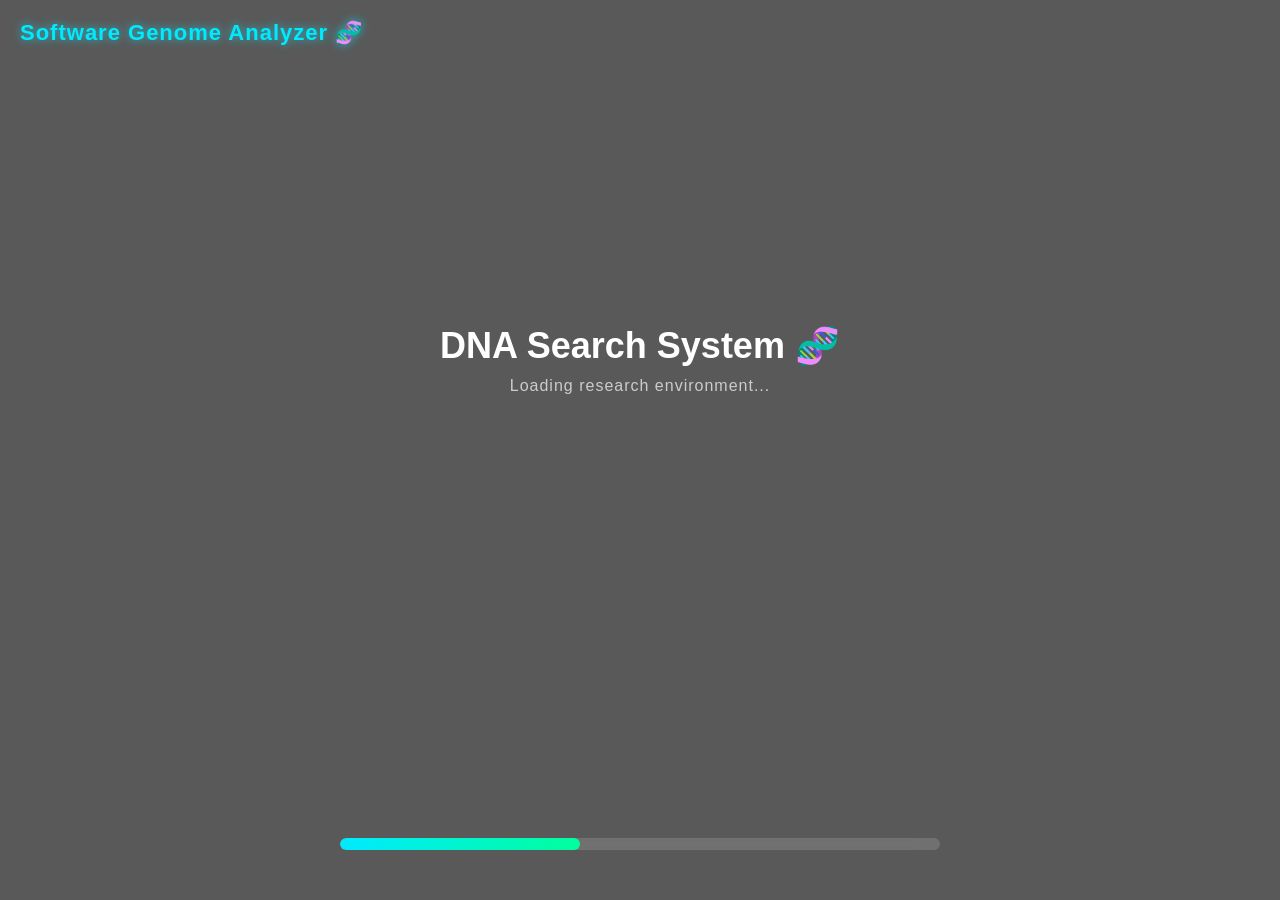
==== loading.html @ 6b89cf98 "First commit" ====
<!DOCTYPE html>
<html lang="en">
<head>
    <meta charset="UTF-8">
    <meta name="viewport" content="width=device-width, initial-scale=1.0">
    <title>Analayzing...</title>
    <style>
        /* 🔥 Reset */
* {
    margin: 0;
    padding: 0;
    box-sizing: border-box;
}

body {
    overflow: hidden;
    font-family: "Segoe UI", Arial, sans-serif;
    color: white;
}

/* 🎥 Background Video */
#bgVideo {
    position: fixed;
    top: 0;
    left: 0;
    width: 100%;
    height: 100%;
    object-fit: cover;
    z-index: -2;
}

/* 🌑 Dark overlay (better readability) */
body::before {
    content: "";
    position: fixed;
    inset: 0;
    background: rgba(0, 0, 0, 0.65);
    z-index: -1;
}

/* 🔝 Top Left Title */
.top-left {
    position: absolute;
    top: 20px;
    left: 20px;
    font-size: 22px;
    font-weight: 600;
    letter-spacing: 1px;
    color: #00eaff;
    text-shadow: 0 0 10px rgba(0, 234, 255, 0.7);
}

/* 🧬 Center Content */
.content {
    position: absolute;
    top: 40%;
    left: 50%;
    transform: translate(-50%, -50%);
    text-align: center;
}

/* Heading */
.content h1 {
    font-size: 36px;
    margin-bottom: 10px;
}

/* Subtext */
.content p {
    font-size: 16px;
    color: #ccc;
    letter-spacing: 1px;
}

/* 🔻 Bottom Loading Section */
.loading-container {
    position: absolute;
    bottom: 50px;
    width: 100%;
    display: flex;
    justify-content: center;
}

/* Progress Bar */
.progress-bar {
    width: 60%;
    max-width: 600px;
    height: 12px;
    background: rgba(255, 255, 255, 0.15);
    border-radius: 20px;
    overflow: hidden;
    backdrop-filter: blur(10px);
}

/* Progress Fill */
.progress-fill {
    height: 100%;
    width: 0%;
    border-radius: 20px;

    background: linear-gradient(
        90deg,
        #00eaff,
        #00ff9d,
        #00eaff
    );

    background-size: 200% 100%;
    animation: glowMove 2s linear infinite;

    transition: width 0.3s ease;
}

/* ✨ Animated gradient effect */
@keyframes glowMove {
    0% {
        background-position: 0% 50%;
    }
    100% {
        background-position: 200% 50%;
    }
}

/* 📱 Responsive */

/* Tablet */
@media (max-width: 900px) {
    .content h1 {
        font-size: 28px;
    }

    .progress-bar {
        width: 80%;
    }
}

/* Mobile */
@media (max-width: 500px) {
    .content h1 {
        font-size: 22px;
    }

    .content p {
        font-size: 14px;
    }

    .progress-bar {
        width: 90%;
    }
}
    </style>
</head>

<body>
    
<!-- 🎥 Background Video -->
<video autoplay muted loop id="bgVideo">
    <source src="./videos/loading_video.mp4" type="video/mp4">
    Your browser does not support HTML5 video.
</video>

<!-- 🔝 Title (Top Left) -->
<div class="top-left">
    Software Genome Analyzer 🧬
</div>

<!-- Foreground Content -->
<div class="content">
    <h1>DNA Search System 🧬</h1>
    <p>Loading research environment...</p>
</div>

<!-- 🔻 Loading Bar (Bottom) -->
<div class="loading-container">
    <div class="progress-bar">
        <div class="progress-fill" id="progressFill"></div>
    </div>
</div>
<script src="loading.js"></script>
</body>
</html>
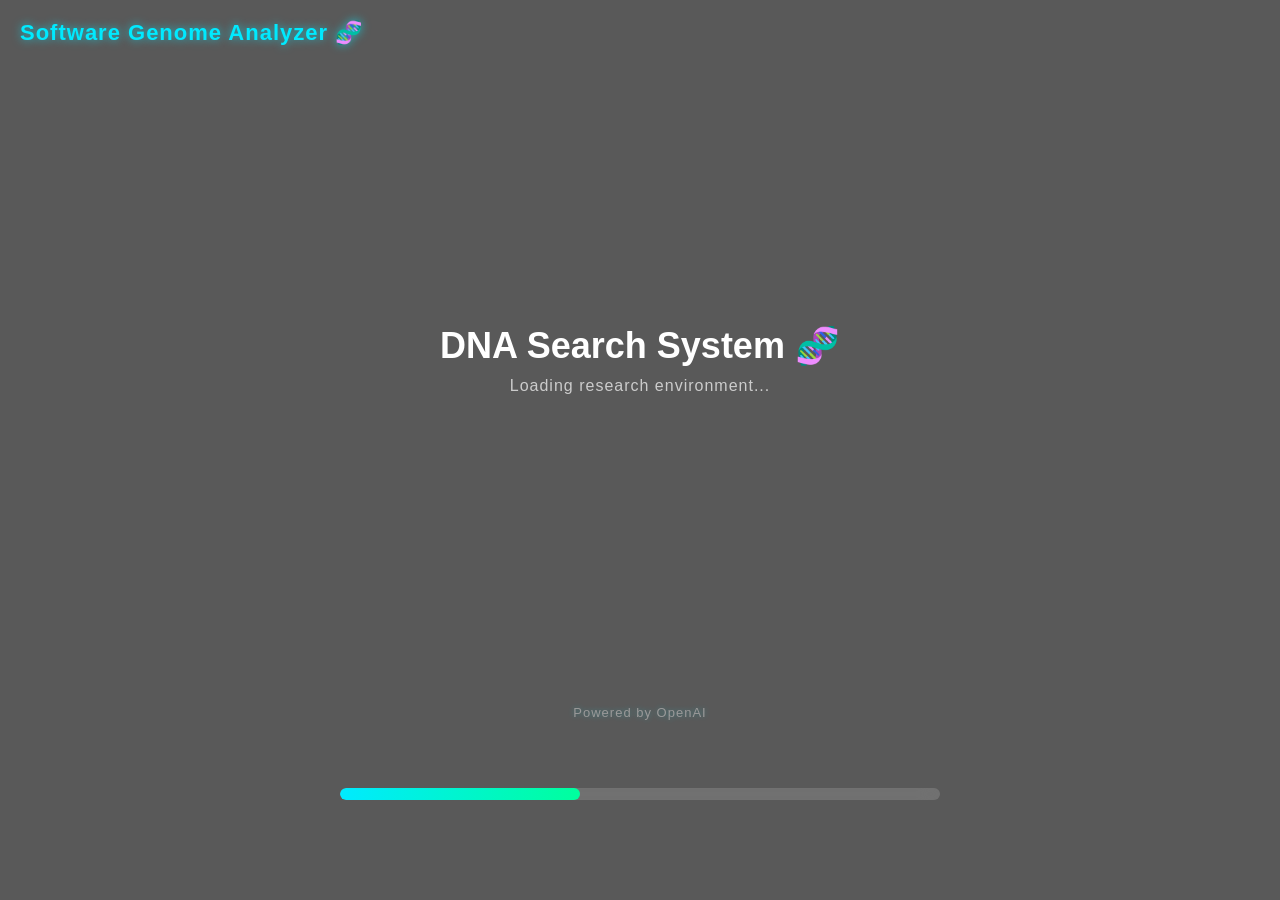
==== commit 6a215526: "final commit" ====
--- a/loading.html
+++ b/loading.html
@@ -111,6 +111,20 @@
     transition: width 0.3s ease;
 }
 
+.powered {
+    position: absolute;
+    bottom: 80px; /* just above the bar */
+    width: 100%;
+    text-align: center;
+
+    font-size: 13px;
+    color: #aaa;
+    letter-spacing: 1px;
+
+    opacity: 0.8;
+    text-shadow: 0 0 6px rgba(0, 234, 255, 0.4);
+}
+
 /* ✨ Animated gradient effect */
 @keyframes glowMove {
     0% {
@@ -172,10 +186,16 @@
 
 <!-- 🔻 Loading Bar (Bottom) -->
 <div class="loading-container">
+    <div class="loading-container">
+    
+    <!-- 🔥 Powered by -->
+    <p class="powered">Powered by OpenAI</p>
+
     <div class="progress-bar">
         <div class="progress-fill" id="progressFill"></div>
     </div>
 </div>
+
 <script src="loading.js"></script>
 </body>
 </html>
